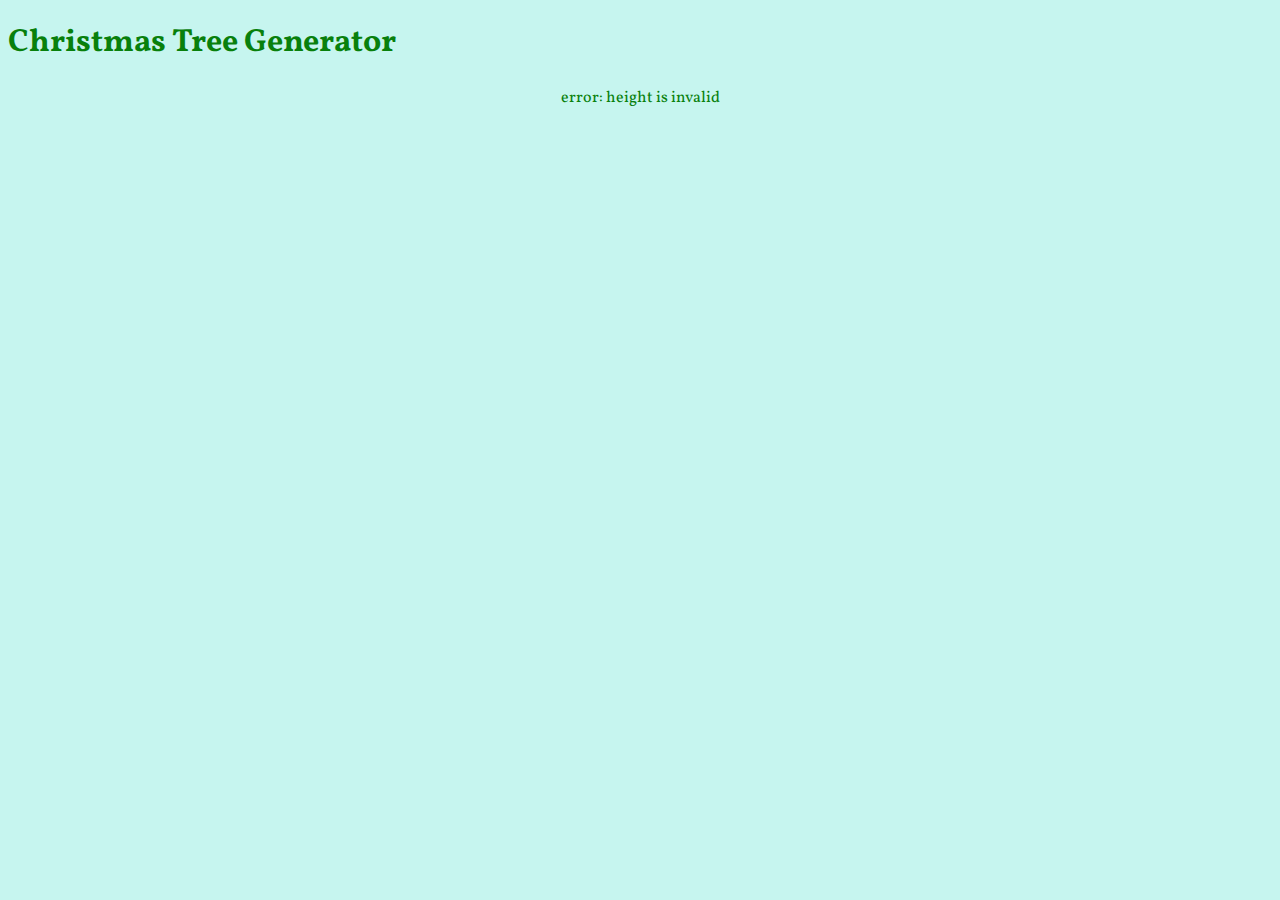
==== index.html @ 6fca015c "Christmas" ====
<!DOCTYPE html>
<html>
<head>
	<title>XMAS Tree Generator</title>
	<style type="text/css">
		@import url('https://fonts.googleapis.com/css2?family=Vollkorn&display=swap');
		
		body{
			/*this styles entire body*/
			font-family: 'Vollkorn', serif;
			background-color: #c6f5ef;
			color: #08800c;
		}

		div#output {
    		text-align: center;
		}

	</style>
</head>

<body>
	<!-- html comment -->
	<h1>Christmas Tree Generator</h1>
	<div id="output">Merry Christmas! <br> </div>

	<script type="text/javascript">

	let output_forest = document.getElementById("output");
	let tree_ht = prompt("How tall do you want your Christmas Tree?", 5);
	validateAndBuild(tree_ht);

	function validateAndBuild(height){
		if (height == "" || height == null || isNaN(height)) {
			output_forest.innerHTML = "error: height is invalid";
		} else if (height <= 0) {
			output_forest.innerHTML = "error: height must be greater than 0";
		} else {
			buildTree(height);
		}
	}

	function buildTree(height){
		//creating rows of branches
		for (let row = 1; row <= height; row++) {
			let branches = (row + (row -1));
			output_forest.innerHTML += ("<br>");
			console.log(branches);

			//creating spaces (to make tree symmetrical)
			//for (let spaces = 1; spaces)

			//creating branches
			for (let width = 1; width <= branches; width++) {
				output_forest.innerHTML += ("*");
			}

		}

	}

	</script>

</body>

</html>
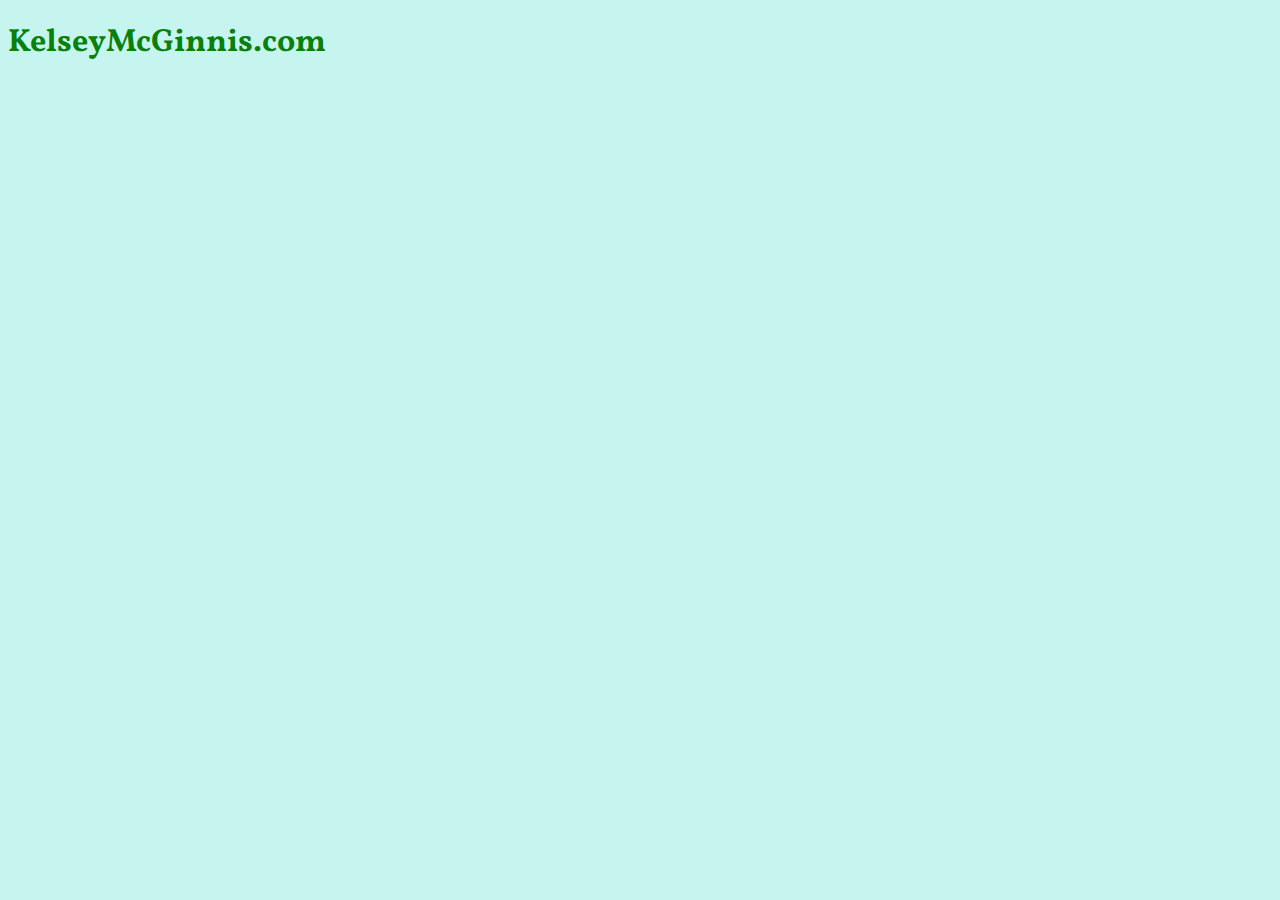
==== commit a592c9d7: "updated index.html" ====
--- a/index.html
+++ b/index.html
@@ -1,7 +1,7 @@
 <!DOCTYPE html>
 <html>
 <head>
-	<title>XMAS Tree Generator</title>
+	<title>KelseyMcGinnis.com</title>
 	<style type="text/css">
 		@import url('https://fonts.googleapis.com/css2?family=Vollkorn&display=swap');
 		
@@ -21,46 +21,6 @@
 
 <body>
 	<!-- html comment -->
-	<h1>Christmas Tree Generator</h1>
-	<div id="output">Merry Christmas! <br> </div>
-
-	<script type="text/javascript">
-
-	let output_forest = document.getElementById("output");
-	let tree_ht = prompt("How tall do you want your Christmas Tree?", 5);
-	validateAndBuild(tree_ht);
-
-	function validateAndBuild(height){
-		if (height == "" || height == null || isNaN(height)) {
-			output_forest.innerHTML = "error: height is invalid";
-		} else if (height <= 0) {
-			output_forest.innerHTML = "error: height must be greater than 0";
-		} else {
-			buildTree(height);
-		}
-	}
-
-	function buildTree(height){
-		//creating rows of branches
-		for (let row = 1; row <= height; row++) {
-			let branches = (row + (row -1));
-			output_forest.innerHTML += ("<br>");
-			console.log(branches);
-
-			//creating spaces (to make tree symmetrical)
-			//for (let spaces = 1; spaces)
-
-			//creating branches
-			for (let width = 1; width <= branches; width++) {
-				output_forest.innerHTML += ("*");
-			}
-
-		}
-
-	}
-
-	</script>
-
+	<h1>KelseyMcGinnis.com</h1>
 </body>
-
 </html>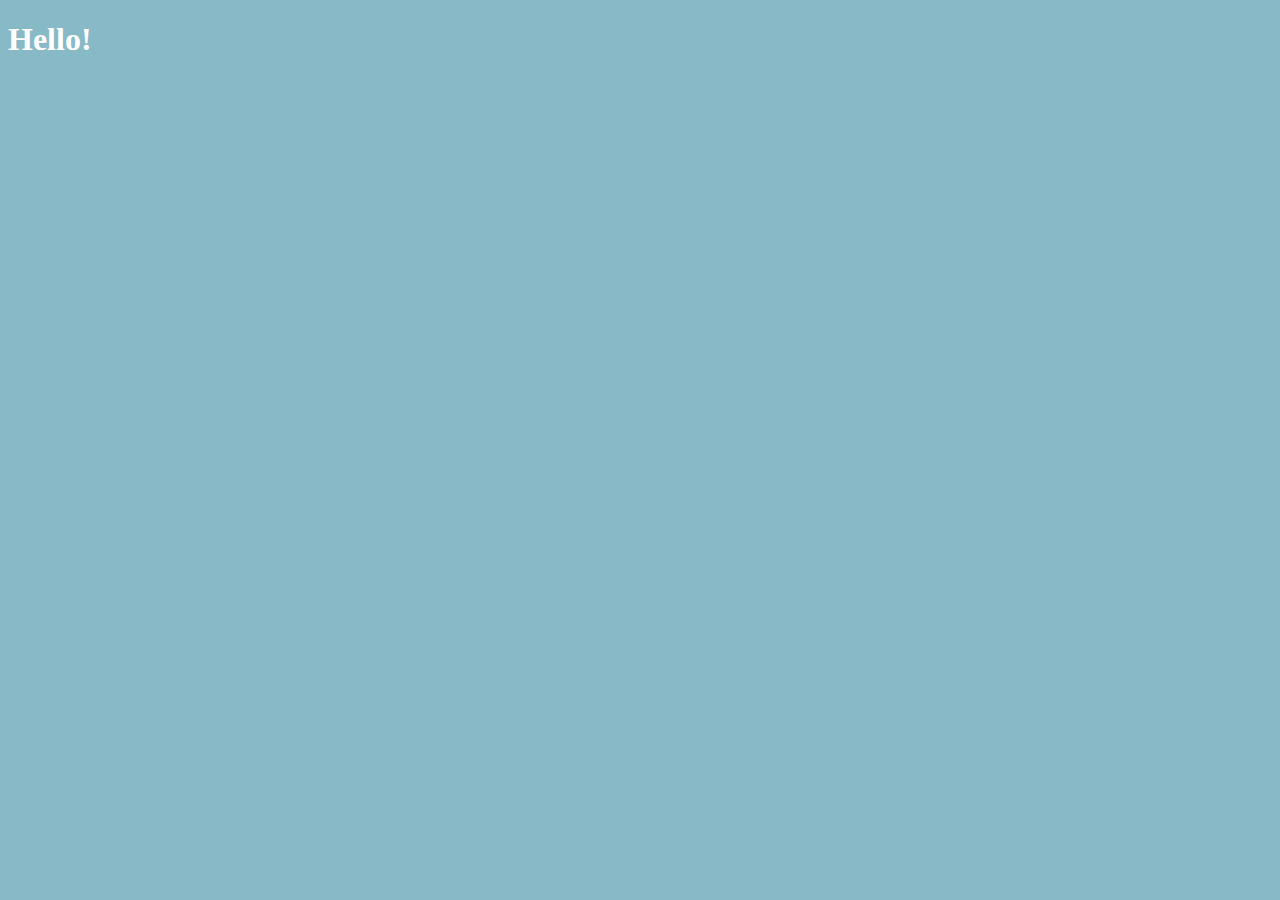
==== commit 0f87740c: "Update index.html" ====
--- a/index.html
+++ b/index.html
@@ -7,9 +7,9 @@
 		
 		body{
 			/*this styles entire body*/
-			font-family: 'Vollkorn', serif;
-			background-color: #c6f5ef;
-			color: #08800c;
+			font-family: 'Courgette', cursive;
+			background-color: #88B9C6;
+			color: #FFFFFF;
 		}
 
 		div#output {
@@ -21,6 +21,6 @@
 
 <body>
 	<!-- html comment -->
-	<h1>KelseyMcGinnis.com</h1>
+	<h1>Hello!</h1>
 </body>
 </html>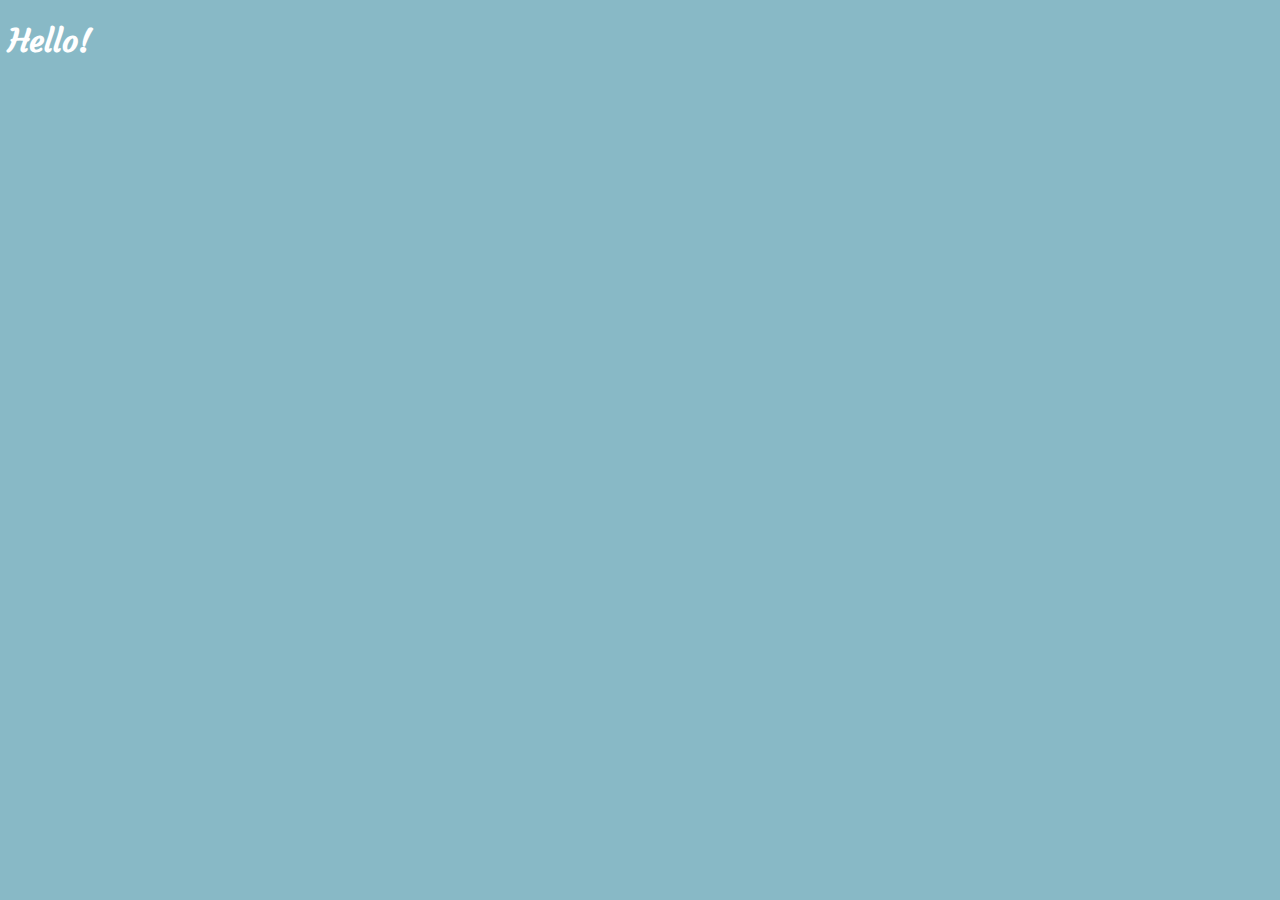
==== commit cb6a3875: "Update index.html" ====
--- a/index.html
+++ b/index.html
@@ -3,7 +3,7 @@
 <head>
 	<title>KelseyMcGinnis.com</title>
 	<style type="text/css">
-		@import url('https://fonts.googleapis.com/css2?family=Vollkorn&display=swap');
+		@import url('https://fonts.googleapis.com/css2?family=Courgette&display=swap');
 		
 		body{
 			/*this styles entire body*/
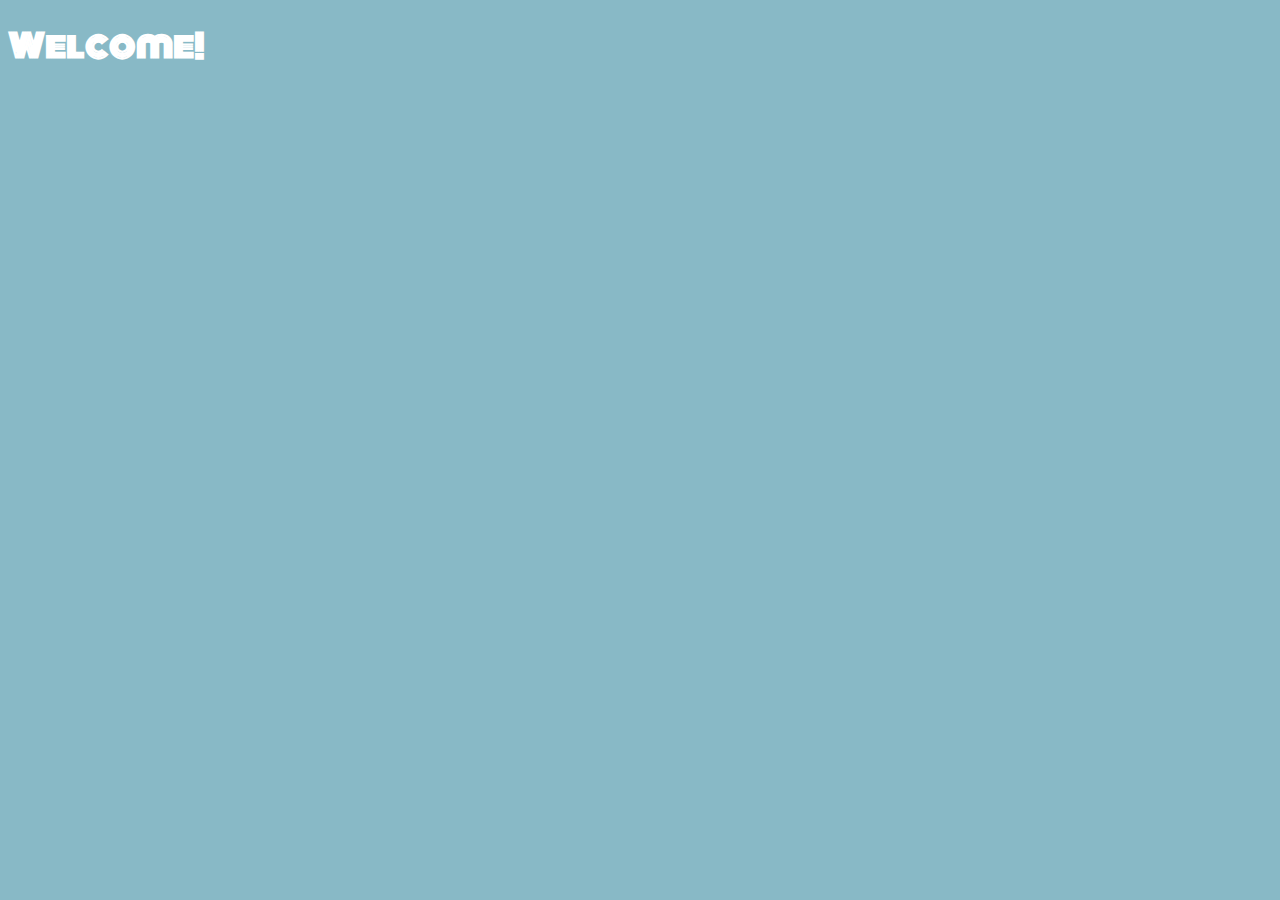
==== commit 629daa6e: "Update index.html" ====
--- a/index.html
+++ b/index.html
@@ -3,11 +3,11 @@
 <head>
 	<title>KelseyMcGinnis.com</title>
 	<style type="text/css">
-		@import url('https://fonts.googleapis.com/css2?family=Courgette&display=swap');
+		@import url('https://fonts.googleapis.com/css2?family=Monoton&display=swap');
 		
 		body{
 			/*this styles entire body*/
-			font-family: 'Courgette', cursive;
+			font-family: 'Monoton', cursive;
 			background-color: #88B9C6;
 			color: #FFFFFF;
 		}
@@ -21,6 +21,6 @@
 
 <body>
 	<!-- html comment -->
-	<h1>Hello!</h1>
+	<h1>Welcome!</h1>
 </body>
 </html>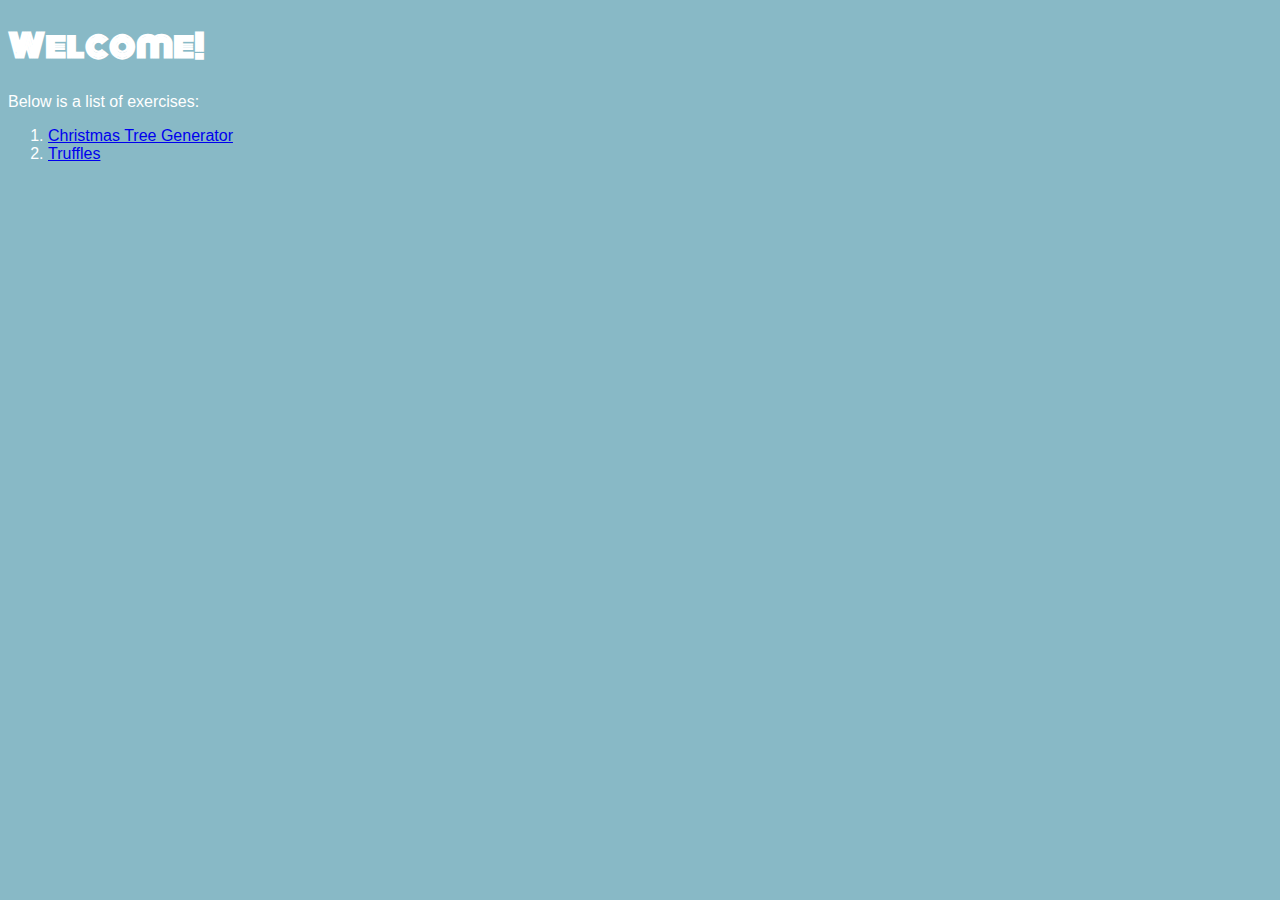
==== commit cdf35f22: "Updated homepage with hyperlinks" ====
--- a/index.html
+++ b/index.html
@@ -4,12 +4,16 @@
 	<title>KelseyMcGinnis.com</title>
 	<style type="text/css">
 		@import url('https://fonts.googleapis.com/css2?family=Monoton&display=swap');
-		
+
 		body{
 			/*this styles entire body*/
-			font-family: 'Monoton', cursive;
+			font-family: Arial, Helvetica, sans-serif;
 			background-color: #88B9C6;
 			color: #FFFFFF;
+		}
+
+		h1{
+			font-family: 'Monoton', cursive;
 		}
 
 		div#output {
@@ -22,5 +26,14 @@
 <body>
 	<!-- html comment -->
 	<h1>Welcome!</h1>
+	<p>Below is a list of exercises:</p>
+	<ol>
+		<li>
+			<a href="xmas.html">Christmas Tree Generator</a>
+		</li>
+		<li>
+			<a href="truffles.html">Truffles</a>
+		</li>
+	</ol>
 </body>
 </html>